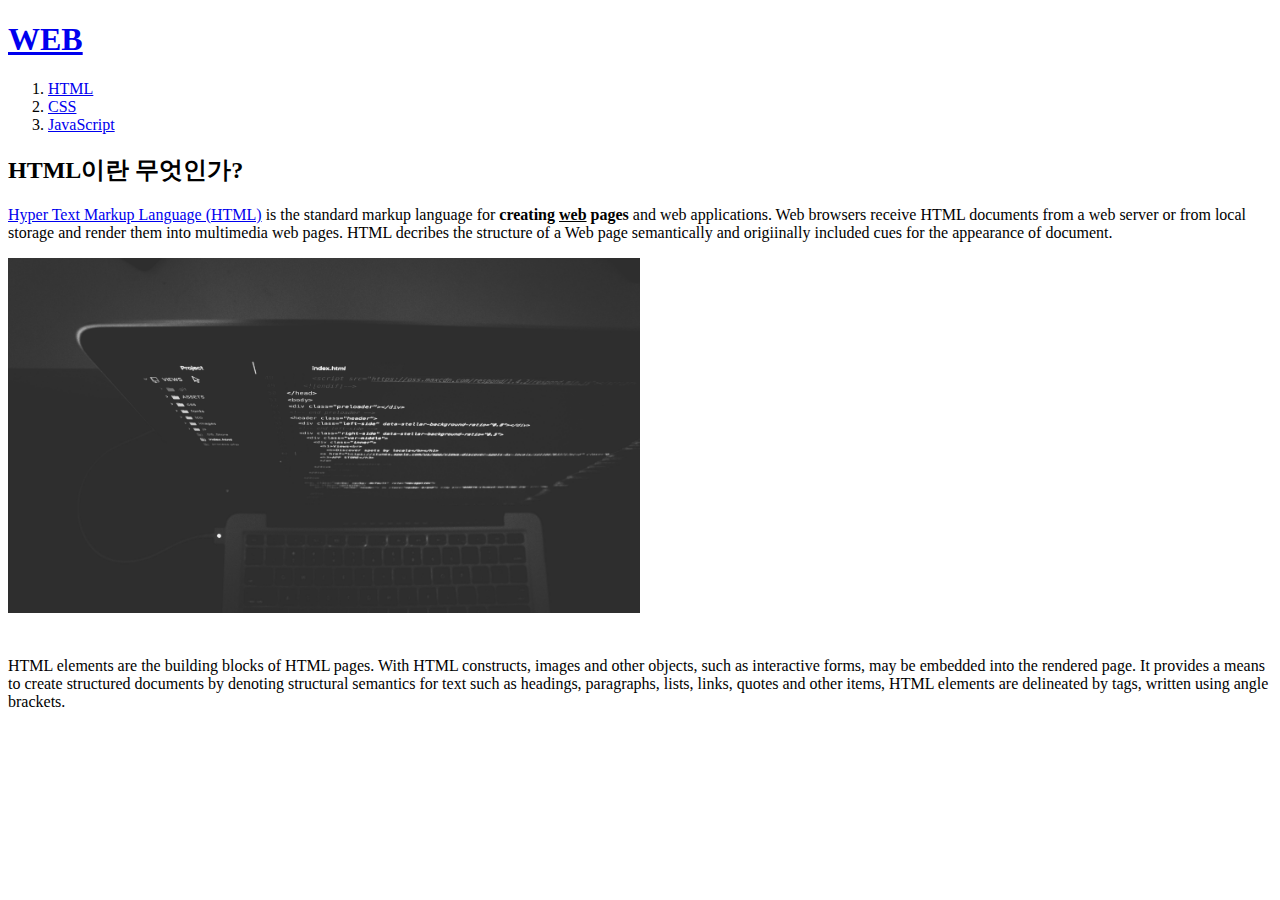
==== 1.html @ 7a8c40df "웹사이트 완성!!!" ====
<!doctype html>
<html>
<head>
  <title>WEB1 - html</title>
  <meta  charset="utf-8">
</head>
<body>
  <h1><a href="index.html">WEB</a></h1>
  <ol>
    <li><a href="1.html">HTML</a></li>
    <li><a href="2.html">CSS</a></li>
    <li><a href="3.html">JavaScript</a></li>
  </ol>

  <h2>HTML이란 무엇인가?</h2>
  <p><a href = "https://www.w3.org/TR/2011/WD-html5-20110405/" target="_blank" title="html5 specification">Hyper Text Markup Language (HTML)</a> is the standard markup
  language for <strong>creating <u>web</u> pages</strong> and web applications.
  Web browsers receive HTML documents from a web server or from local storage and
  render them into multimedia web pages.
  HTML decribes the structure of a Web
  page semantically and origiinally
  included cues for the appearance of
  document.</p>
  <img src="coding.jpg" width=50%>
  <p style="margin-top:40px">HTML elements are the building blocks of
  HTML pages. With HTML constructs, images
  and other objects, such as interactive
  forms, may be embedded into the rendered
  page. It provides a means to create
  structured documents by denoting
  structural semantics for text such as
  headings, paragraphs, lists, links,
  quotes and other items, HTML elements
  are delineated by tags, written using
  angle brackets.</p>
</body>
</html>
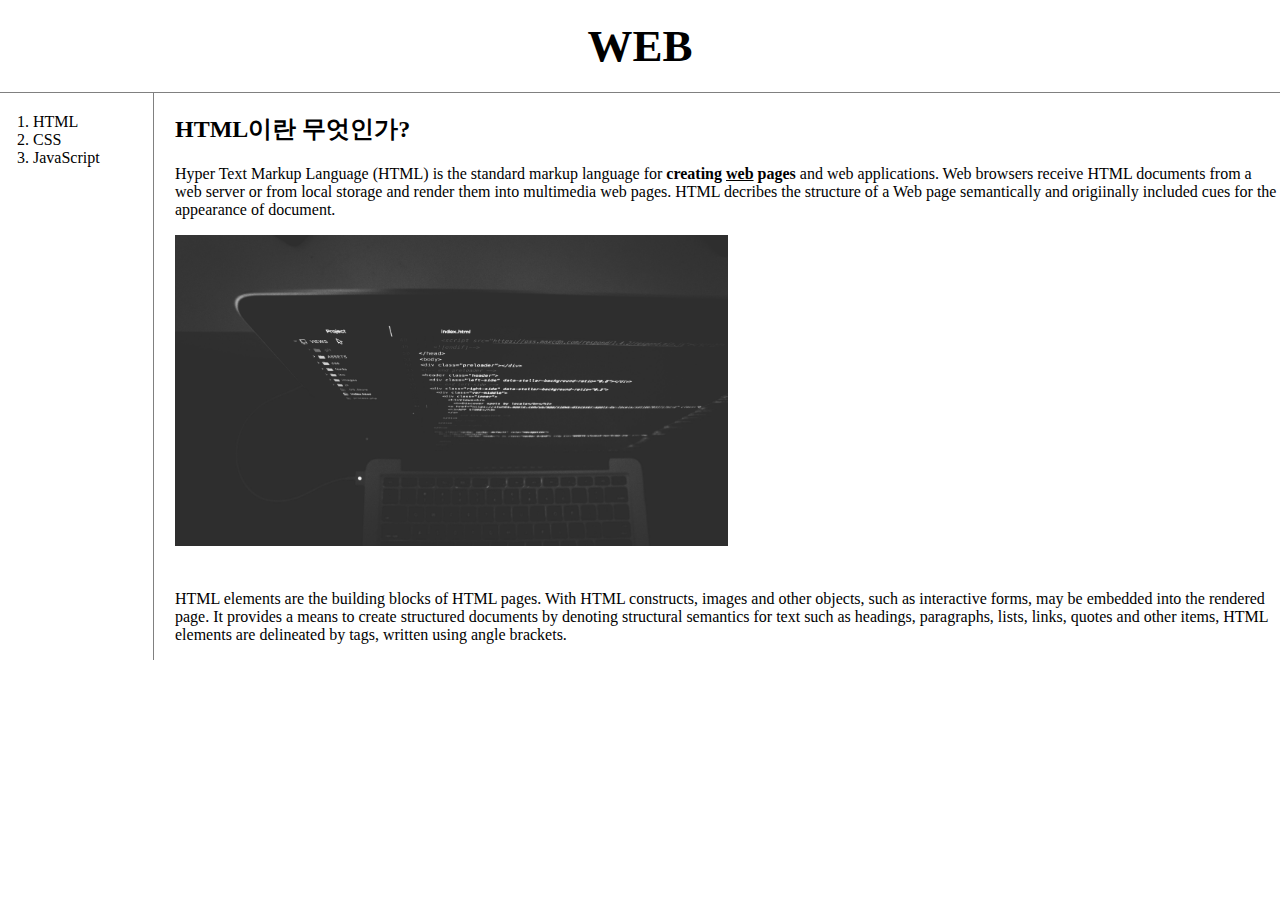
==== commit 2d8b6253: "CSS만들고 추가하기!" ====
--- a/1.html
+++ b/1.html
@@ -1,37 +1,41 @@
 <!doctype html>
 <html>
 <head>
-  <title>WEB1 - html</title>
+  <title>WEB1 - HTML</title>
   <meta  charset="utf-8">
+  <link rel="stylesheet" href="style.css">
 </head>
 <body>
   <h1><a href="index.html">WEB</a></h1>
-  <ol>
-    <li><a href="1.html">HTML</a></li>
-    <li><a href="2.html">CSS</a></li>
-    <li><a href="3.html">JavaScript</a></li>
-  </ol>
-
-  <h2>HTML이란 무엇인가?</h2>
-  <p><a href = "https://www.w3.org/TR/2011/WD-html5-20110405/" target="_blank" title="html5 specification">Hyper Text Markup Language (HTML)</a> is the standard markup
-  language for <strong>creating <u>web</u> pages</strong> and web applications.
-  Web browsers receive HTML documents from a web server or from local storage and
-  render them into multimedia web pages.
-  HTML decribes the structure of a Web
-  page semantically and origiinally
-  included cues for the appearance of
-  document.</p>
-  <img src="coding.jpg" width=50%>
-  <p style="margin-top:40px">HTML elements are the building blocks of
-  HTML pages. With HTML constructs, images
-  and other objects, such as interactive
-  forms, may be embedded into the rendered
-  page. It provides a means to create
-  structured documents by denoting
-  structural semantics for text such as
-  headings, paragraphs, lists, links,
-  quotes and other items, HTML elements
-  are delineated by tags, written using
-  angle brackets.</p>
+  <div id="grid">
+    <ol>
+      <li><a href="1.html">HTML</a></li>
+      <li><a href="2.html">CSS</a></li>
+      <li><a href="3.html">JavaScript</a></li>
+    </ol>
+  <div id="article">
+    <h2>HTML이란 무엇인가?</h2>
+    <p><a href = "https://www.w3.org/TR/2011/WD-html5-20110405/" target="_blank" title="html5 specification">Hyper Text Markup Language (HTML)</a> is the standard markup
+    language for <strong>creating <u>web</u> pages</strong> and web applications.
+    Web browsers receive HTML documents from a web server or from local storage and
+    render them into multimedia web pages.
+    HTML decribes the structure of a Web
+    page semantically and origiinally
+    included cues for the appearance of
+    document.</p>
+    <img src="coding.jpg" width=50%>
+    <p style="margin-top:40px">HTML elements are the building blocks of
+    HTML pages. With HTML constructs, images
+    and other objects, such as interactive
+    forms, may be embedded into the rendered
+    page. It provides a means to create
+    structured documents by denoting
+    structural semantics for text such as
+    headings, paragraphs, lists, links,
+    quotes and other items, HTML elements
+    are delineated by tags, written using
+    angle brackets.</p>
+  </div>
+</div>
 </body>
 </html>
--- a/style.css
+++ b/style.css
@@ -0,0 +1,41 @@
+  a{
+    color:black;
+    text-decoration: none;
+  }
+  h1{
+    font-size:45px;
+    text-align: center;
+    border-bottom: 1px solid gray;
+    margin:0;
+    padding:20px;
+  }
+  ol{
+    border-right:1px solid gray;
+    width:100px;
+    margin:0;
+    padding:20px;
+  }
+  #grid{
+    display:grid;
+    grid-template-columns: 150px 1fr;
+  }
+  #article{
+    padding-left:25px;
+  }
+  #grid ol{
+    padding-left: 33px;
+  }
+  body{
+    margin:0;
+  }
+  @media(max-width:800px){
+    #grid{
+      display:block;
+    }
+    ol{
+      border-right:none;
+    }
+    h1{
+      border-bottom: none;
+    }
+  }
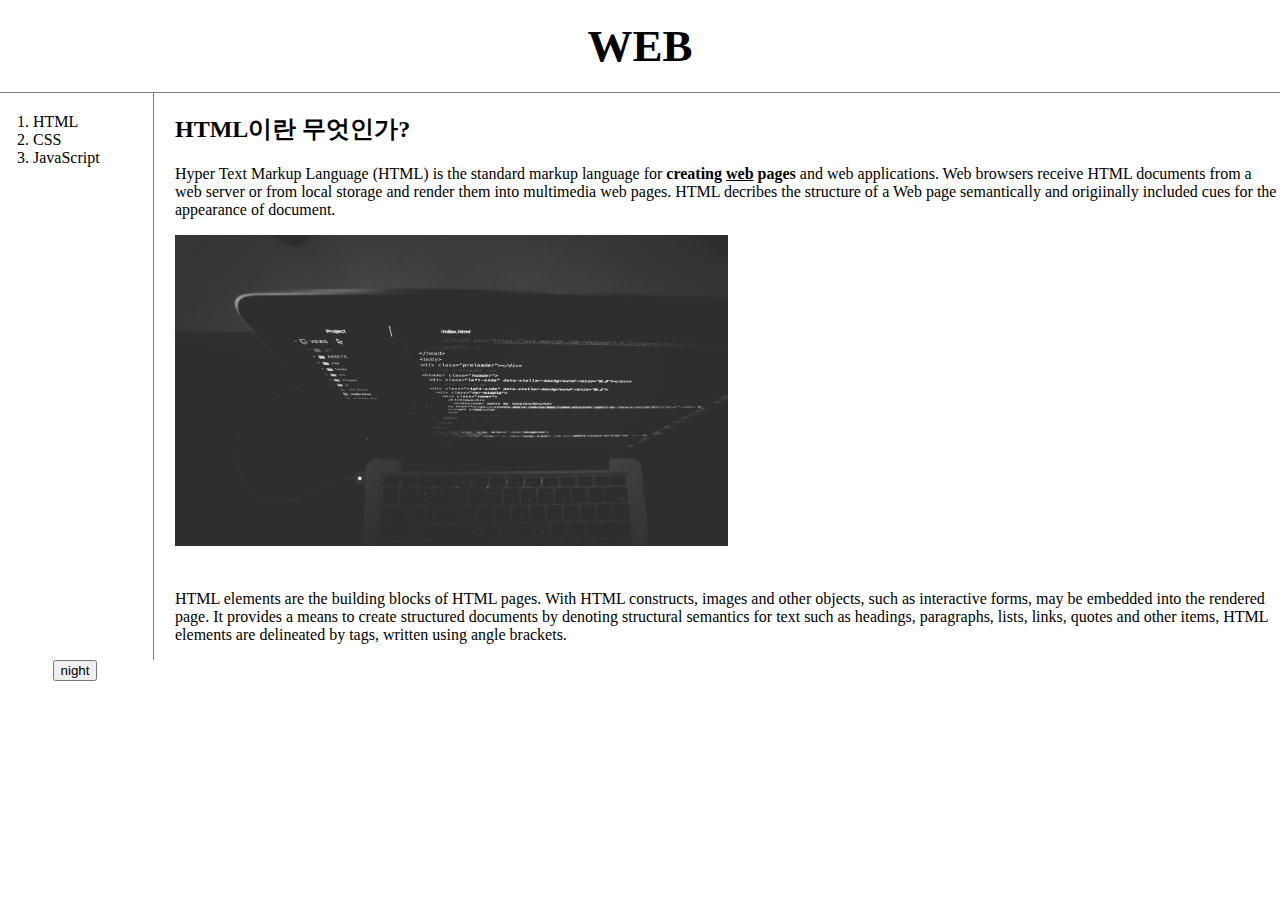
==== commit 5a49c388: "javascript 추가" ====
--- a/1.html
+++ b/1.html
@@ -4,6 +4,8 @@
   <title>WEB1 - HTML</title>
   <meta  charset="utf-8">
   <link rel="stylesheet" href="style.css">
+    <script src="https://ajax.googleapis.com/ajax/libs/jquery/3.6.1/jquery.min.js"></script>
+  <script src="colors.js"> </script>
 </head>
 <body>
   <h1><a href="index.html">WEB</a></h1>
@@ -36,6 +38,9 @@
     are delineated by tags, written using
     angle brackets.</p>
   </div>
+  <div id="night_day">
+  <input  type="button" value="night" onclick="nightDayHandler(this)">
+  </div>
 </div>
 </body>
 </html>
--- a/style.css
+++ b/style.css
@@ -25,6 +25,10 @@
   #grid ol{
     padding-left: 33px;
   }
+  #night_day{
+  grid-column: 1;
+  text-align: center;
+  }
   body{
     margin:0;
   }
